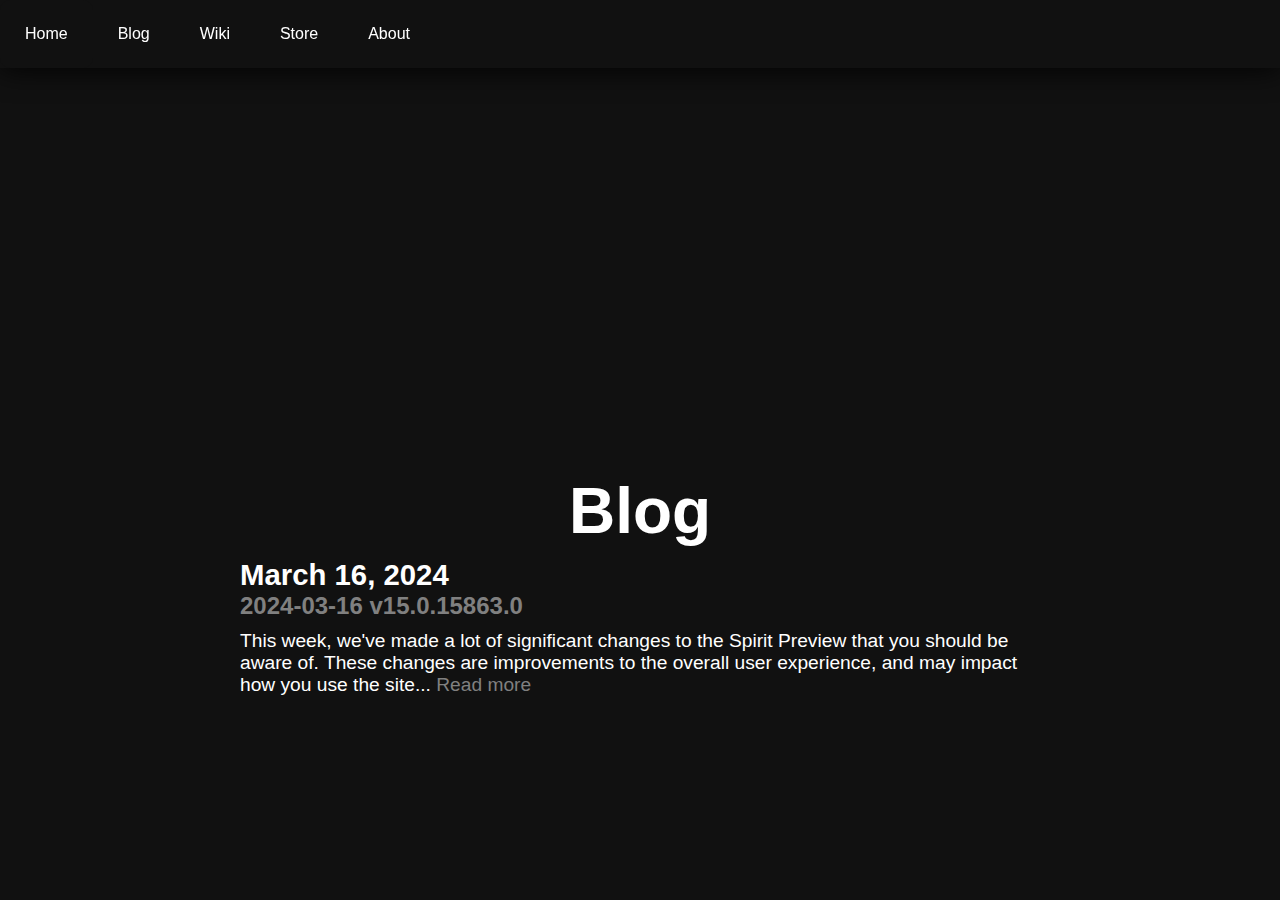
==== blog/index.html @ a02743d4 "Create files and folders" ====
<!DOCTYPE html>
<html>
<head>
	<title>Iian Kehn - Blog</title>
	<link rel="stylesheet" type="text/css" href="../css/dark-style.css">
    <link rel="icon" type="image/x-icon" href="../images/favicon.ico">
    <meta name="viewport" content="width=device-width, initial-scale=1">
    <meta name="theme-color" content="#111">

</head>
<body>
    <nav id="nav">
        <ul>
            <li><a href="../index.html">Home</a></li>
            <li><a href="/blog">Blog</a></li>
            <li><a href="#">Wiki</a></li>
            <li><a href="#">Store</a></li>
            <li><a href="../about.html">About</a></li>
        </ul>
    </nav>
    <section id="hero">
        <h1>Blog</h1>
        <section id="leftalign">
            <h2>March 16, 2024</h2>
            <h3><a href="https://github.com/iiankehn/site/releases/tag/M1">2024-03-16 v15.0.15863.0</a></h3>
            <p>This week, we've made a lot of significant changes to the Spirit Preview that you should be aware of. These changes are improvements to the overall user experience, and may impact how you use the site... <a href="https://github.com/iiankehn/site/releases/tag/M1">Read more</a></p>

        </section>
    </section>
</body>
</html>
---- css/dark-style.css ----
html {
    background-color: #111;
    color: white;
}

/* Body, fonts, and links */
body {
    /* Background */
    background-color: #111;
    color: white;
    
    /* Fonts */
    font-family: Arial;
    font-size: 12pt;
}

a:link {
    color: #808080;
    text-decoration: none;
}

a:hover {
    color: #808080;
    text-decoration: underline;
}

a:visited {
    color: #808080;
    text-decoration: none;
}

/* Lists and Numbered Lists */
li {
    font-size: 12pt;
}

/* Headings */
h1 {
    color: white;
    font-size: 28pt;
    margin: 0;
    padding: 0;
}

h2 {
    color: white;
    font-size: 22pt;
    margin: 0;
    padding: 0;
}

h3 {
    color: white;
    font-size: 18pt;
    margin: 0;
    padding: 0;
}

h4 {
    color: white;
    font-size: 16pt;
    margin: 0;
    padding: 0;
}

/* Navigation */
#nav {
    position: fixed;
    top: 0;
    left: 0;

    width: 100%;
	height: 30px;

	color: white;
	font-size: 12pt;
	text-align: left;
}



#nav ul {
	list-style-type: none;
	margin: 0;
	padding: 0;
	overflow: hidden;

	backdrop-filter: blur(5px);
	-webkit-backdrop-filter: blur(5px);

	box-shadow: 0 0 30px black;
}

#nav ul li {
	float: left;
}

#nav ul li a {
	display: block;
	color: white;
	text-align: center;
	text-decoration: none;
	padding: 25px;
	transition: all 0.3s ease;
}

#nav ul li a:hover {
	background-color: #111;
	color: white;
	border-radius: 10px;
}

/* Hero - The most important part */
#hero {
	width: 800px;

    position: absolute;
    top: 50%;
    left: 50%;
    text-align: center;

    transform: translate(-50%, -50%);

    padding-top: 300px;
    z-index: -1;
}

#hero h1 {
	font-size: 4em;
	margin-bottom: 0;
    color: white;
}

#hero p {
	font-size: 1.2em;
	margin-top: 10px;
	margin-bottom: 20px;
}

/* Blog Post and Content Sections */
#leftalign {
    text-align: left;

    padding-top: 10px;
    padding-right: 10px;
    padding-bottom: 10px;
}
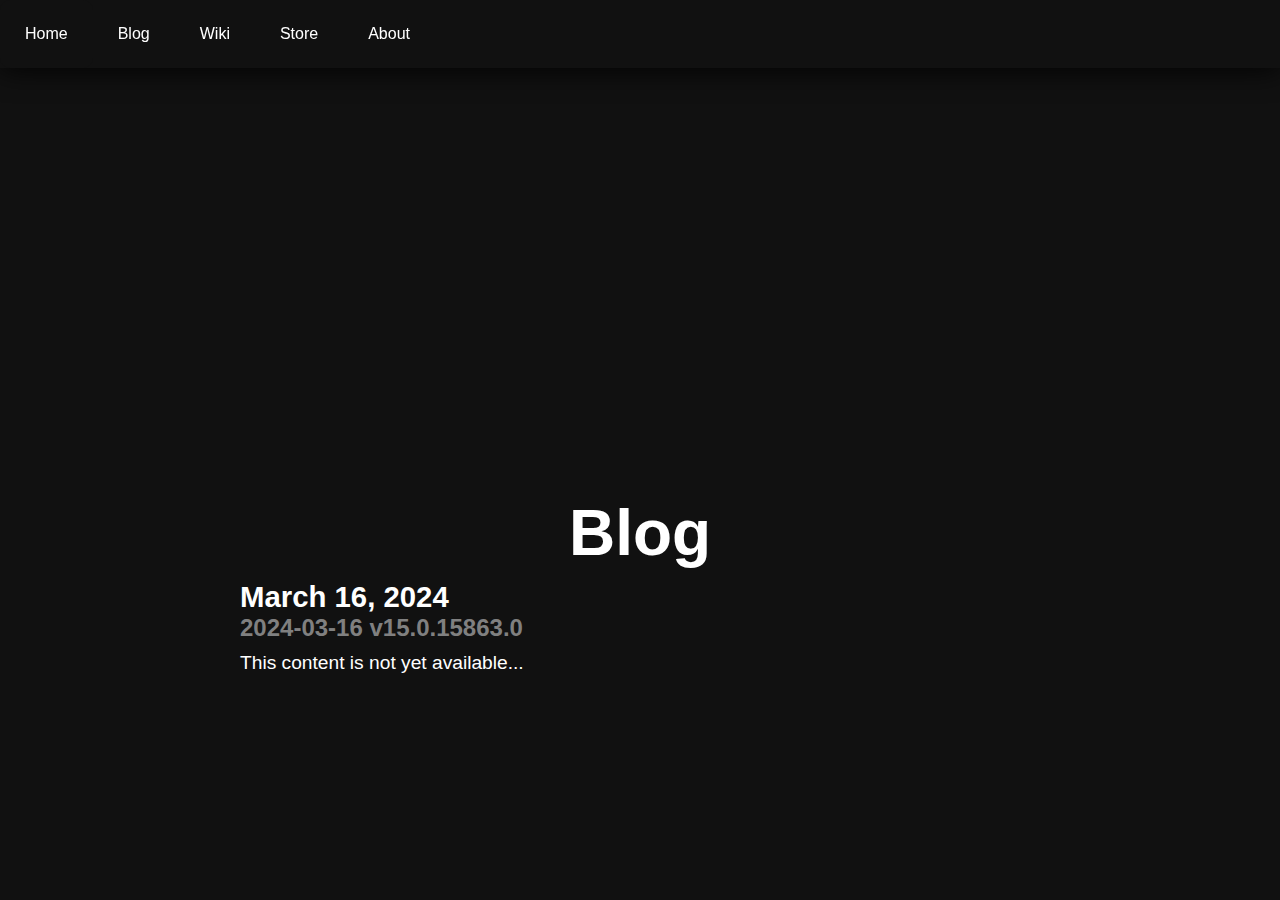
==== commit 24567ff4: "Update index.html" ====
--- a/blog/index.html
+++ b/blog/index.html
@@ -22,10 +22,9 @@
         <h1>Blog</h1>
         <section id="leftalign">
             <h2>March 16, 2024</h2>
-            <h3><a href="https://github.com/iiankehn/site/releases/tag/M1">2024-03-16 v15.0.15863.0</a></h3>
-            <p>This week, we've made a lot of significant changes to the Spirit Preview that you should be aware of. These changes are improvements to the overall user experience, and may impact how you use the site... <a href="https://github.com/iiankehn/site/releases/tag/M1">Read more</a></p>
-
+            <h3><a href="#">2024-03-16 v15.0.15863.0</a></h3>
+            <p>This content is not yet available...</p>
         </section>
     </section>
 </body>
-</html>+</html>
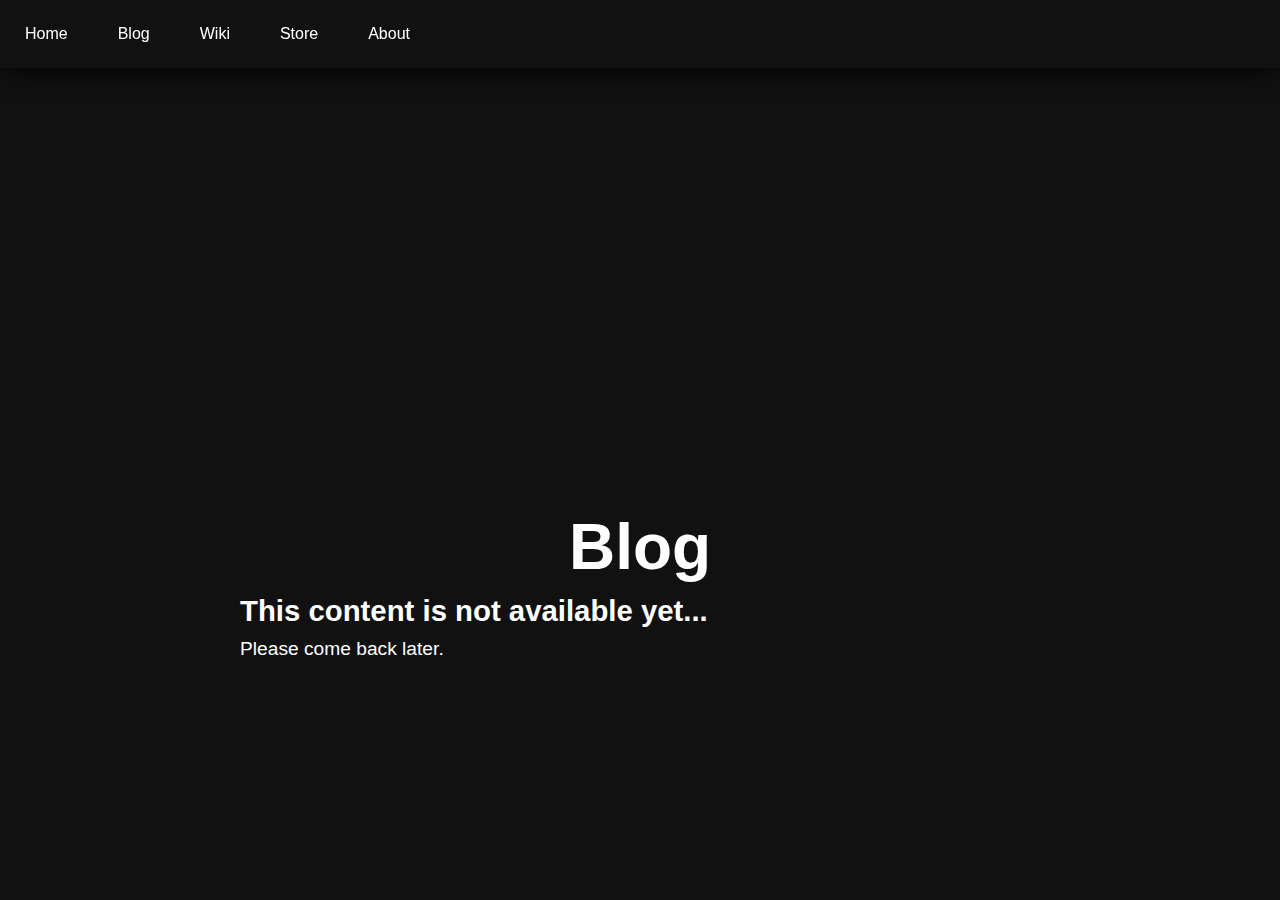
==== commit 30e87510: "Update index.html" ====
--- a/blog/index.html
+++ b/blog/index.html
@@ -21,10 +21,9 @@
     <section id="hero">
         <h1>Blog</h1>
         <section id="leftalign">
-            <h2>March 16, 2024</h2>
-            <h3><a href="#">2024-03-16 v15.0.15863.0</a></h3>
-            <p>This content is not yet available...</p>
+            <h2>This content is not available yet...</h2>
+            <p>Please come back later.</p>
         </section>
     </section>
 </body>
-</html>
+</html>